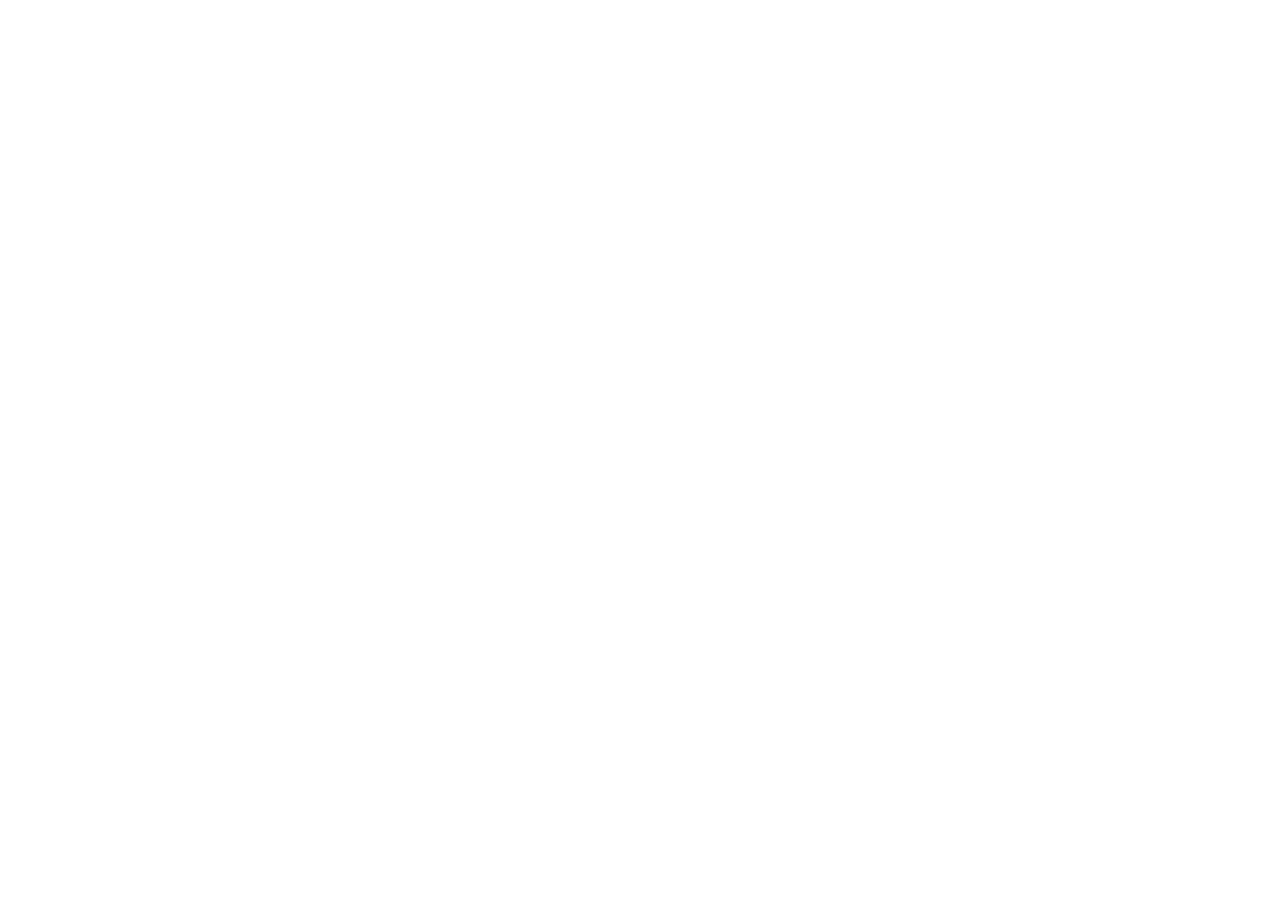
==== index.html @ b6c576e9 "Caricamento file esercizio" ====
<!DOCTYPE html>
<html lang="en">
<head>
    <meta charset="UTF-8">
    <meta http-equiv="X-UA-Compatible" content="IE=edge">
    <meta name="viewport" content="width=device-width, initial-scale=1.0">
    <link rel="stylesheet" href="framework.css">
    <link rel="stylesheet" href="style.css">
    <title>12 Bool</title>
</head>
<body>
    
</body>
</html>
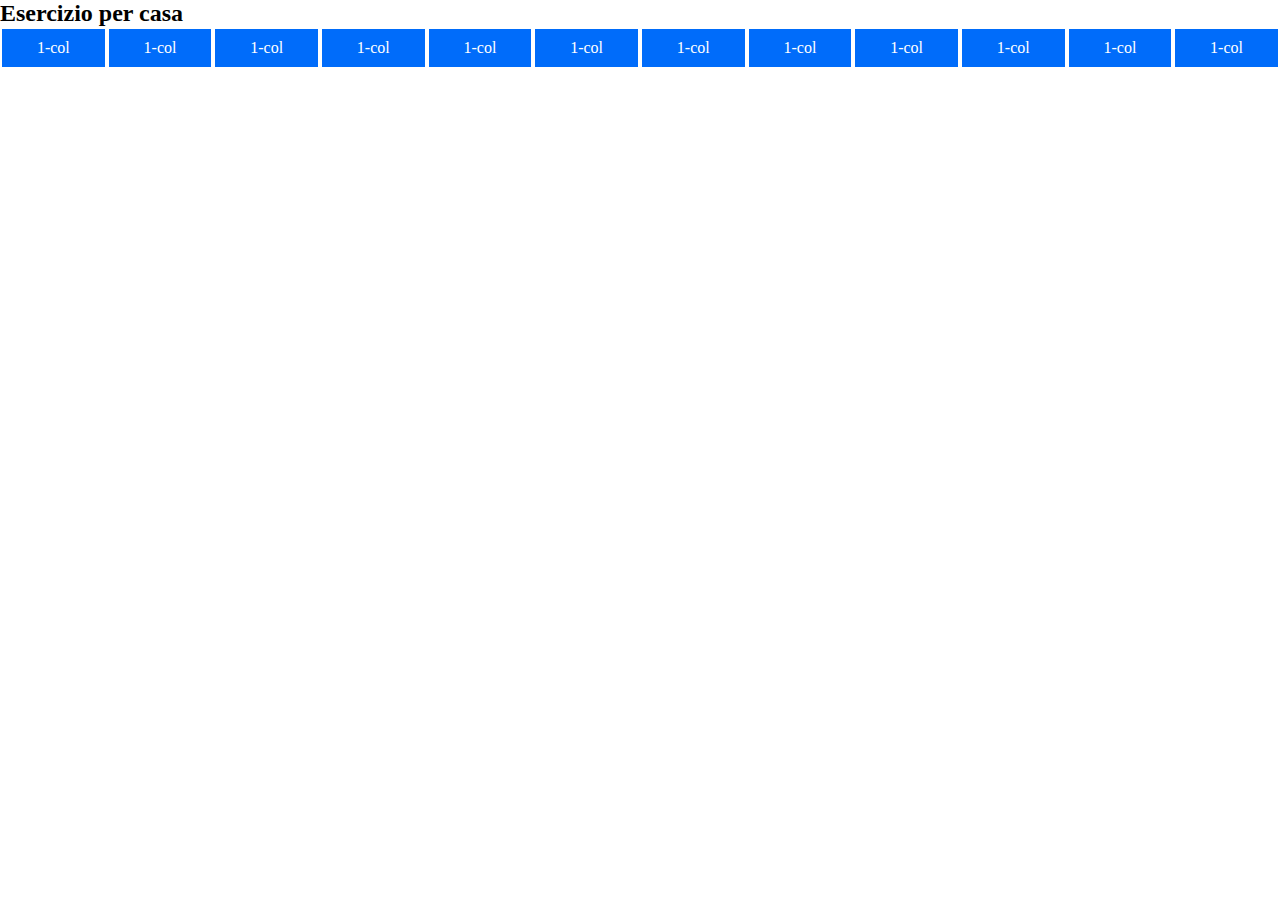
==== commit 57e7e7a6: "struttura base con prima parte del framework e stile del contenuto" ====
--- a/index.html
+++ b/index.html
@@ -10,5 +10,50 @@
 </head>
 <body>
     
+    <div class="container">
+        <div class="row">
+            <div class="col-12">
+                <h2>Esercizio per casa</h2>
+            </div>
+        </div>
+        <div class="row content">
+            <div class="col-1">
+                1-col
+            </div>
+            <div class="col-1">
+                1-col
+            </div>
+            <div class="col-1">
+                1-col
+            </div>
+            <div class="col-1">
+                1-col
+            </div>
+            <div class="col-1">
+                1-col
+            </div>
+            <div class="col-1">
+                1-col
+            </div>
+            <div class="col-1">
+                1-col
+            </div>
+            <div class="col-1">
+                1-col
+            </div>
+            <div class="col-1">
+                1-col
+            </div>
+            <div class="col-1">
+                1-col
+            </div>
+            <div class="col-1">
+                1-col
+            </div>
+            <div class="col-1">
+                1-col
+            </div>
+        </div>
+    </div>
 </body>
 </html>--- a/framework.css
+++ b/framework.css
@@ -0,0 +1,74 @@
+* {
+    margin: 0;
+    padding: 0;
+    box-sizing: border-box;
+}
+
+.container {
+    max-width: 100%;
+}
+
+.row {
+    display: flex;
+    flex-wrap: wrap;
+}
+
+.col-1 {
+    flex-basis: calc( (100% / 12) * 1 );
+    max-width: calc( (100% / 12) * 1 );
+}
+
+.col-2 {
+    flex-basis: calc( (100% / 12) * 2 );
+    max-width: calc( (100% / 12) * 2 );
+}
+
+.col-3 {
+    flex-basis: calc( (100% / 12) * 3 );
+    max-width: calc( (100% / 12) * 3 );
+}
+
+.col-4 {
+    flex-basis: calc( (100% / 12) * 4 );
+    max-width: calc( (100% / 12) * 4 );
+}
+
+.col-5 {
+    flex-basis: calc( (100% / 12) * 5 );
+    max-width: calc( (100% / 12) * 5 );
+}
+
+.col-6 {
+    flex-basis: calc( (100% / 12) * 6 );
+    max-width: calc( (100% / 12) * 6 );
+}
+
+.col-7 {
+    flex-basis: calc( (100% / 12) * 7 );
+    max-width: calc( (100% / 12) * 7 );
+}
+
+.col-8 {
+    flex-basis: calc( (100% / 12) * 8 );
+    max-width: calc( (100% / 12) * 8 );
+}
+
+.col-9 {
+    flex-basis: calc( (100% / 12) * 9 );
+    max-width: calc( (100% / 12) * 9 );
+}
+
+.col-10 {
+    flex-basis: calc( (100% / 12) * 10 );
+    max-width: calc( (100% / 12) * 10 );
+}
+
+.col-11 {
+    flex-basis: calc( (100% / 12) * 11 );
+    max-width: calc( (100% / 12) * 11 );
+}
+
+.col-12 {
+    flex-basis: calc( (100% / 12) * 12 );
+    max-width: calc( (100% / 12) * 12 );
+}
--- a/style.css
+++ b/style.css
@@ -0,0 +1,7 @@
+.content [class*="col-"] {
+    background-color: #006CFA;
+    color: white;
+    padding: 10px;
+    border: 2px solid white;
+    text-align: center;
+}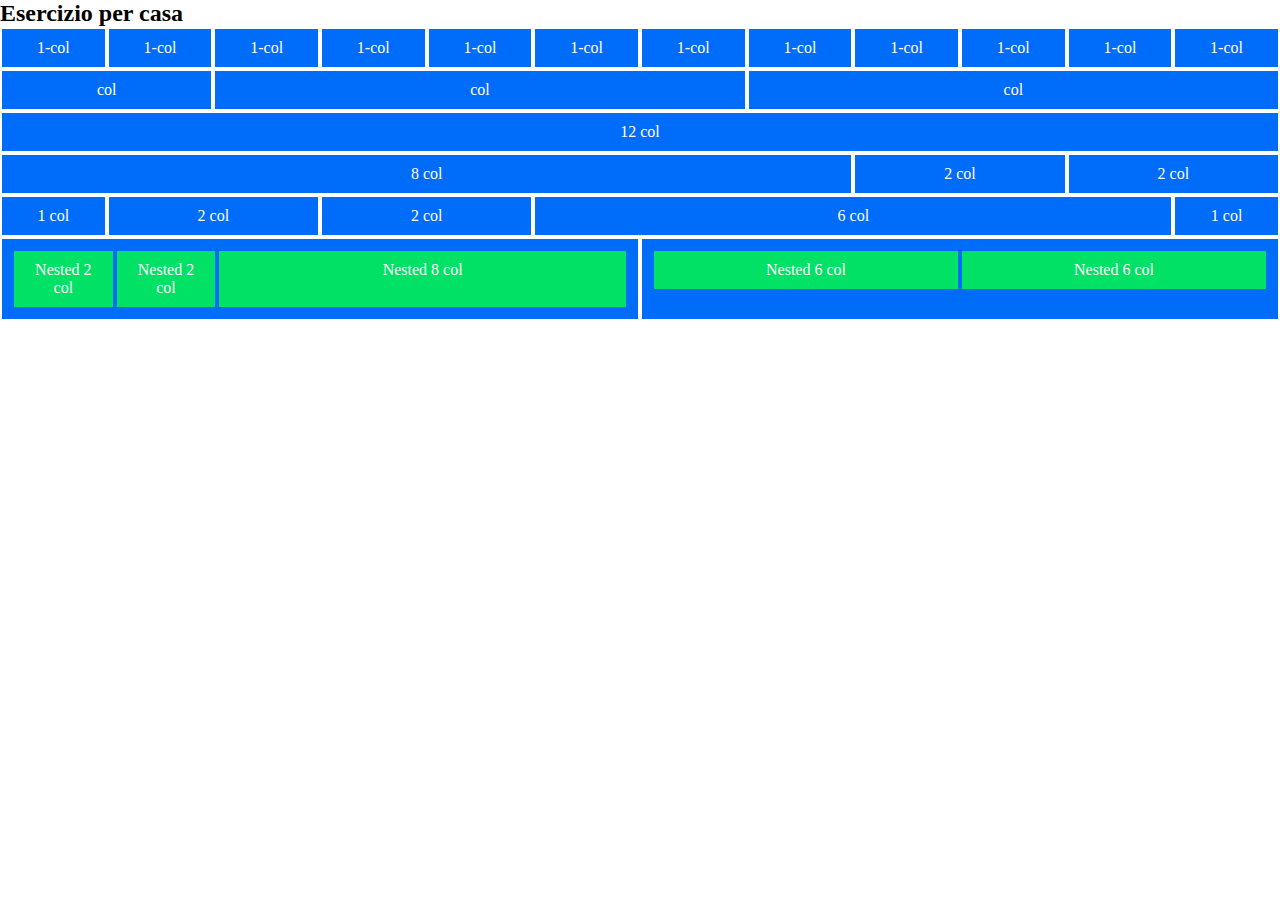
==== commit 3ff743f9: "Completamento prima parte della prima sezione" ====
--- a/index.html
+++ b/index.html
@@ -10,50 +10,130 @@
 </head>
 <body>
     
-    <div class="container">
-        <div class="row">
-            <div class="col-12">
-                <h2>Esercizio per casa</h2>
+    <section>
+        <div class="container">
+            <div class="row">
+                <div class="col-12">
+                    <h2>Esercizio per casa</h2>
+                </div>
+            </div>
+
+            <div class="row content">
+                <div class="col-1">
+                    1-col
+                </div>
+                <div class="col-1">
+                    1-col
+                </div>
+                <div class="col-1">
+                    1-col
+                </div>
+                <div class="col-1">
+                    1-col
+                </div>
+                <div class="col-1">
+                    1-col
+                </div>
+                <div class="col-1">
+                    1-col
+                </div>
+                <div class="col-1">
+                    1-col
+                </div>
+                <div class="col-1">
+                    1-col
+                </div>
+                <div class="col-1">
+                    1-col
+                </div>
+                <div class="col-1">
+                    1-col
+                </div>
+                <div class="col-1">
+                    1-col
+                </div>
+                <div class="col-1">
+                    1-col
+                </div>
+            </div>
+
+            <div class="row content">
+                <div class="col-2">
+                    col
+                </div>
+                <div class="col-5">
+                    col
+                </div>
+                <div class="col-5">
+                    col
+                </div>
+            </div>
+
+            <div class="row content">
+                <div class="col-12">
+                    12 col
+                </div>
+            </div>
+
+            <div class="row content">
+                <div class="col-8">
+                    8 col
+                </div>
+                <div class="col-2">
+                    2 col
+                </div>
+                <div class="col-2">
+                    2 col
+                </div>
+            </div>
+
+            <div class="row content">
+                <div class="col-1">
+                    1 col
+                </div>
+                <div class="col-2">
+                    2 col
+                </div>
+                <div class="col-2">
+                    2 col
+                </div>
+                <div class="col-6">
+                    6 col
+                </div>
+                <div class="col-1">
+                    1 col
+                </div>
+            </div>
+
+            <div class="row content">
+                <div class="col-6">
+                    <div class="row content-alt">
+                        <div class="col-2">
+                            Nested 2 col
+                        </div>
+                        <div class="col-2">
+                            Nested 2 col
+                        </div>
+                        <div class="col-8">
+                            Nested 8 col
+                        </div>
+                    </div>
+                </div>
+                <div class="col-6">
+                    <div class="row content-alt">
+                        <div class="col-6">
+                            Nested 6 col
+                        </div>
+                        <div class="col-6">
+                            Nested 6 col
+                        </div>
+                    </div>
+                </div>
             </div>
         </div>
-        <div class="row content">
-            <div class="col-1">
-                1-col
-            </div>
-            <div class="col-1">
-                1-col
-            </div>
-            <div class="col-1">
-                1-col
-            </div>
-            <div class="col-1">
-                1-col
-            </div>
-            <div class="col-1">
-                1-col
-            </div>
-            <div class="col-1">
-                1-col
-            </div>
-            <div class="col-1">
-                1-col
-            </div>
-            <div class="col-1">
-                1-col
-            </div>
-            <div class="col-1">
-                1-col
-            </div>
-            <div class="col-1">
-                1-col
-            </div>
-            <div class="col-1">
-                1-col
-            </div>
-            <div class="col-1">
-                1-col
-            </div>
-        </div>
-    </div>
+    </section>
+
+
+    
 </body>
 </html>--- a/style.css
+++ b/style.css
@@ -4,4 +4,12 @@
     padding: 10px;
     border: 2px solid white;
     text-align: center;
+}
+
+.content-alt [class*="col-"] {
+    background-color: #00E165;
+    color: white;
+    padding: 10px;
+    border: 2px solid #006CFA;
+    text-align: center;
 }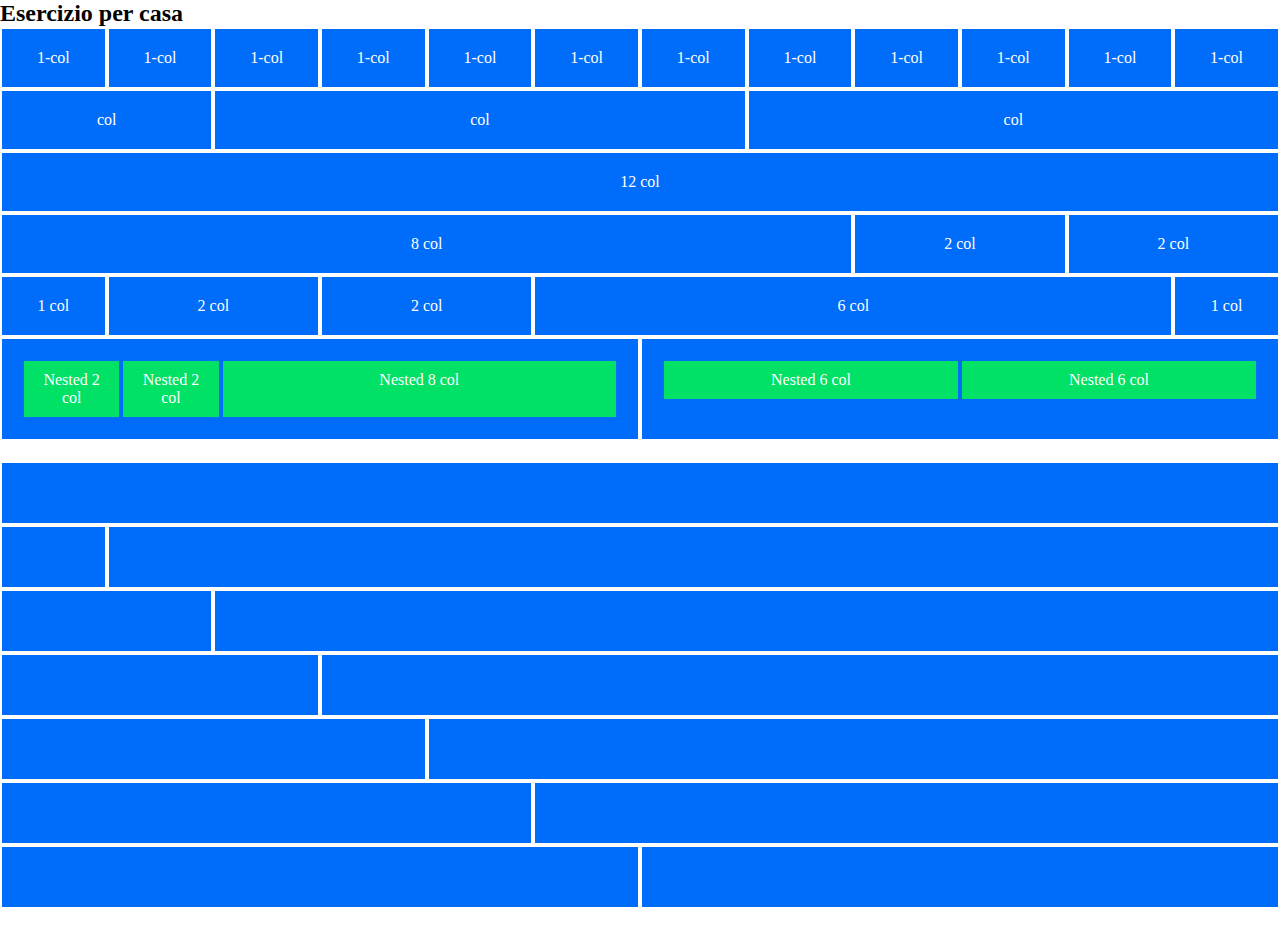
==== commit 0f1db2ff: "aggiunta la seconda parte senza testo" ====
--- a/index.html
+++ b/index.html
@@ -133,7 +133,43 @@
         </div>
     </section>
 
+    <section>
+        <div class="container">
+            <div class="row no-content">
+                <div class="col-12"></div>
+            </div>
 
-    
+            <div class="row no-content">
+                <div class="col-1"></div>
+                <div class="col-11"></div>
+            </div>
+
+            <div class="row no-content">
+                <div class="col-2"></div>
+                <div class="col-10"></div>
+            </div>
+
+            <div class="row no-content">
+                <div class="col-3"></div>
+                <div class="col-9"></div>
+            </div>
+
+            <div class="row no-content">
+                <div class="col-4"></div>
+                <div class="col-8"></div>
+            </div>
+
+            <div class="row no-content">
+                <div class="col-5"></div>
+                <div class="col-7"></div>
+            </div>
+
+            <div class="row no-content">
+                <div class="col-6"></div>
+                <div class="col-6"></div>
+            </div>
+        </div>
+    </section>
+
 </body>
 </html>--- a/style.css
+++ b/style.css
@@ -1,7 +1,7 @@
 .content [class*="col-"] {
     background-color: #006CFA;
     color: white;
-    padding: 10px;
+    padding: 20px;
     border: 2px solid white;
     text-align: center;
 }
@@ -12,4 +12,16 @@
     padding: 10px;
     border: 2px solid #006CFA;
     text-align: center;
+}
+
+section {
+    padding-bottom: 20px;
+}
+
+.no-content [class*="col-"] {
+    background-color: #006CFA;
+    color: white;
+    padding: 30px;
+    border: 2px solid white;
+    text-align: center;
 }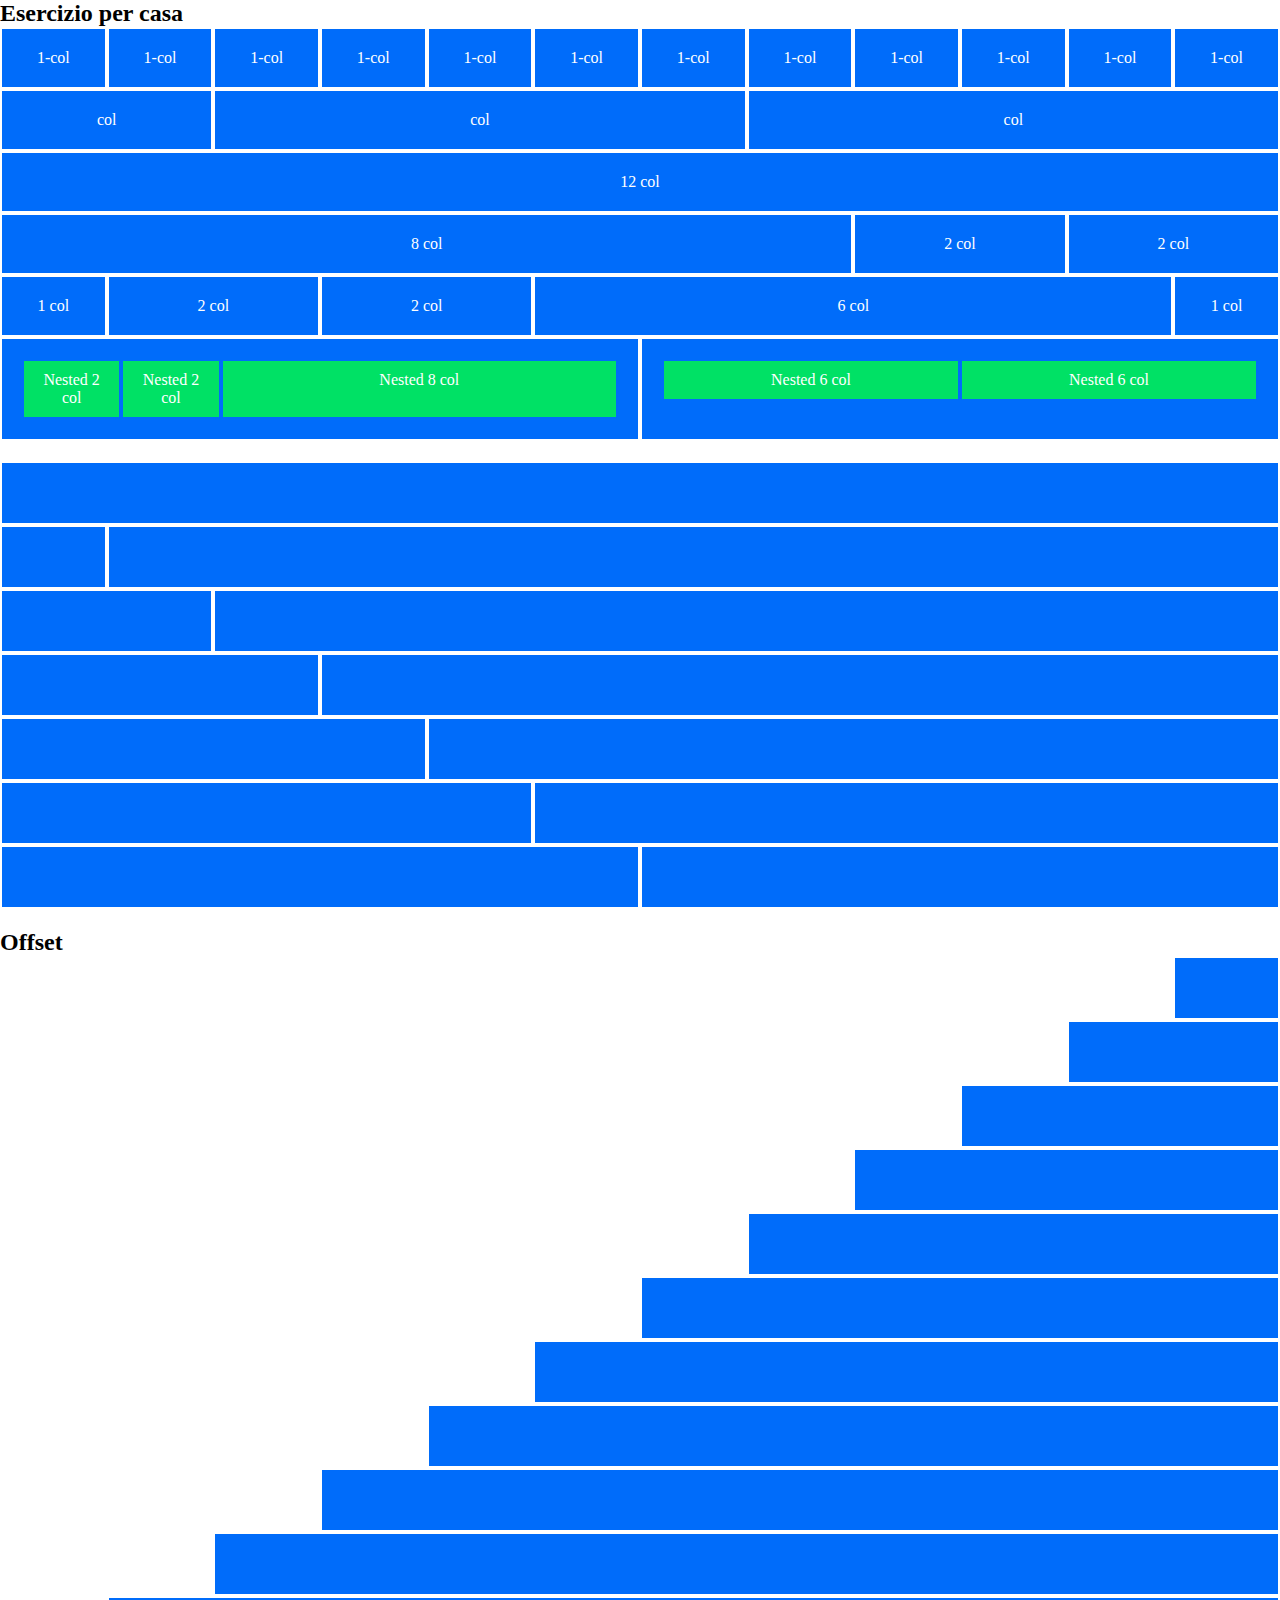
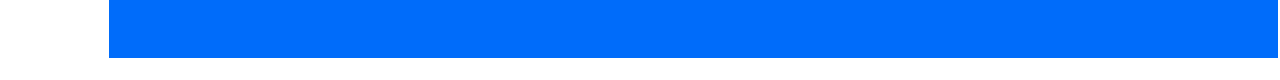
==== commit 77b1348e: "Effettuate modifiche ed aggiunta la sezione con gli offset" ====
--- a/index.html
+++ b/index.html
@@ -171,5 +171,67 @@
         </div>
     </section>
 
+    <section>
+        <div class="row">
+            <div class="col-12">
+                <h2>Offset</h2>
+            </div>
+        </div>
+
+        <div class="row no-content">
+            <div class="col-offset-11"></div>
+            <div class="col-1"></div>
+        </div>
+
+        <div class="row no-content">
+            <div class="col-offset-10"></div>
+            <div class="col-2"></div>
+        </div>
+
+        <div class="row no-content">
+            <div class="col-offset-9"></div>
+            <div class="col-3"></div>
+        </div>
+
+        <div class="row no-content">
+            <div class="col-offset-8"></div>
+            <div class="col-4"></div>
+        </div>
+
+        <div class="row no-content">
+            <div class="col-offset-7"></div>
+            <div class="col-5"></div>
+        </div>
+
+        <div class="row no-content">
+            <div class="col-offset-6"></div>
+            <div class="col-6"></div>
+        </div>
+
+        <div class="row no-content">
+            <div class="col-offset-5"></div>
+            <div class="col-7"></div>
+        </div>
+
+        <div class="row no-content">
+            <div class="col-offset-4"></div>
+            <div class="col-8"></div>
+        </div>
+
+        <div class="row no-content">
+            <div class="col-offset-3"></div>
+            <div class="col-9"></div>
+        </div>
+
+        <div class="row no-content">
+            <div class="col-offset-2"></div>
+            <div class="col-10"></div>
+        </div>
+
+        <div class="row no-content">
+            <div class="col-offset-1"></div>
+            <div class="col-11"></div>
+        </div>
+    </section>
 </body>
 </html>--- a/framework.css
+++ b/framework.css
@@ -12,6 +12,8 @@
     display: flex;
     flex-wrap: wrap;
 }
+
+/* Colonne */
 
 .col-1 {
     flex-basis: calc( (100% / 12) * 1 );
@@ -72,3 +74,53 @@
     flex-basis: calc( (100% / 12) * 12 );
     max-width: calc( (100% / 12) * 12 );
 }
+
+/* OFFSET */
+
+.col-offset-1 {
+    margin-left: calc( (100% / 12) * 1 );
+}
+
+.col-offset-2 {
+    margin-left: calc( (100% / 12) * 2 );
+}
+
+.col-offset-3 {
+    margin-left: calc( (100% / 12) * 3 );  
+}
+
+.col-offset-4 {
+    margin-left: calc( (100% / 12) * 4 ); 
+}
+
+.col-offset-5 {
+    margin-left: calc( (100% / 12) * 5 );
+}
+
+.col-offset-6 {
+    margin-left: calc( (100% / 12) * 6 );  
+}
+
+.col-offset-7 {
+    margin-left: calc( (100% / 12) * 7 ); 
+}
+
+.col-offset-8 {
+    margin-left: calc( (100% / 12) * 8 );
+}
+
+.col-offset-9 {
+    margin-left: calc( (100% / 12) * 9 );
+}
+
+.col-offset-10 {
+    margin-left: calc( (100% / 12) * 10 ); 
+}
+
+.col-offset-11 {
+    margin-left: calc( (100% / 12) * 11 );
+}
+
+.col-offset-12 {
+    margin-left: calc( (100% / 12) * 12 );
+}--- a/style.css
+++ b/style.css
@@ -23,5 +23,9 @@
     color: white;
     padding: 30px;
     border: 2px solid white;
-    text-align: center;
+}
+
+.no-content [class*="col-offset"] {
+    border: 0;
+    padding: 0;
 }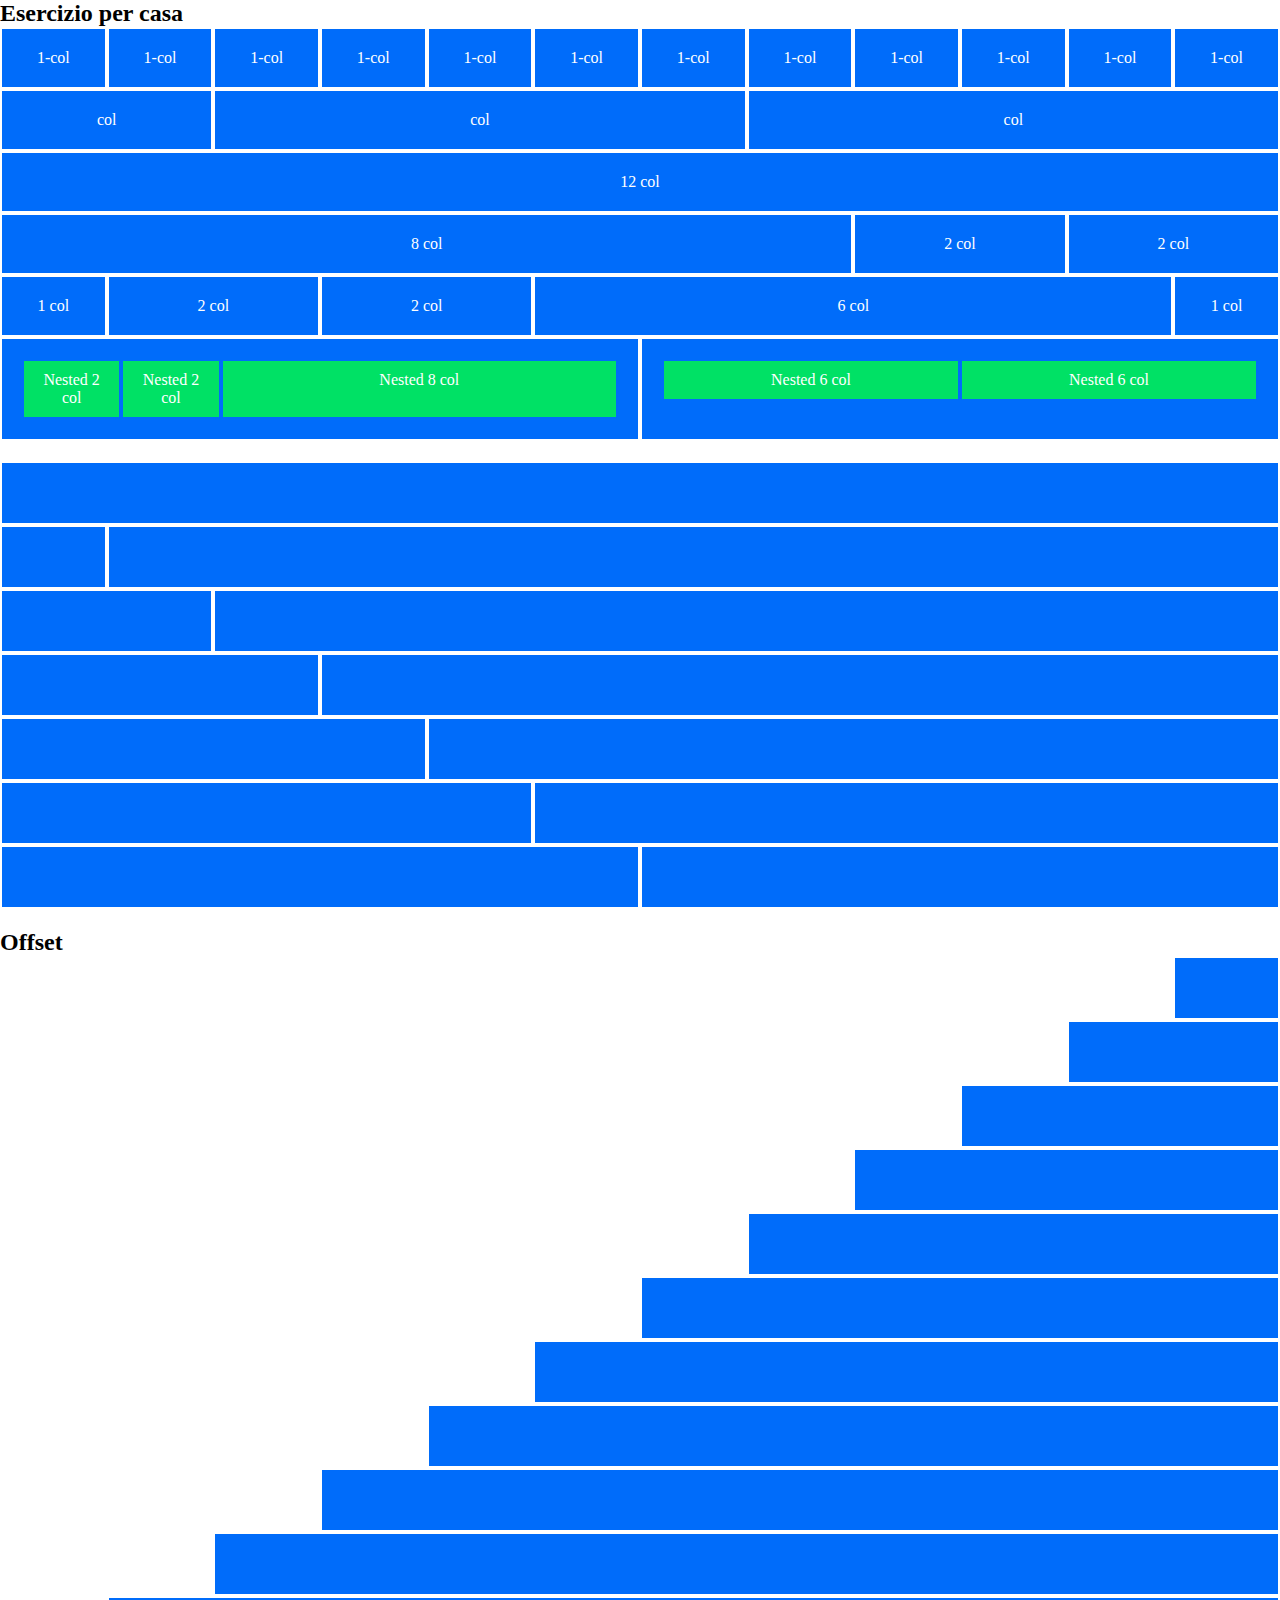
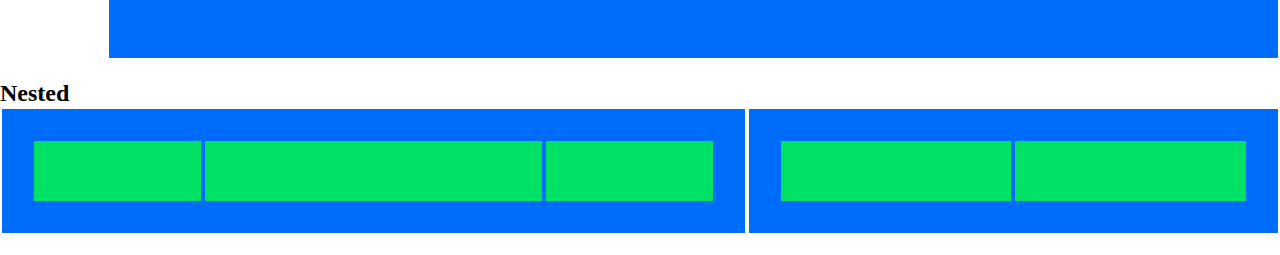
==== commit 5269ed00: "Aggiunta sezione "Nested"" ====
--- a/index.html
+++ b/index.html
@@ -233,5 +233,29 @@
             <div class="col-11"></div>
         </div>
     </section>
+
+    <section>
+        <div class="row">
+            <div class="col-12">
+                <h2>Nested</h2>
+            </div>
+        </div>
+
+        <div class="row no-content">
+            <div class="col-7">
+                <div class="row no-content-alt">
+                    <div class="col-3"></div>
+                    <div class="col-6"></div>
+                    <div class="col-3"></div>
+                </div>
+            </div>
+            <div class="col-5">
+                <div class="row no-content-alt">
+                    <div class="col-6"></div>
+                    <div class="col-6"></div>
+                </div>
+            </div>
+        </div>
+    </section>
 </body>
 </html>--- a/style.css
+++ b/style.css
@@ -20,9 +20,14 @@
 
 .no-content [class*="col-"] {
     background-color: #006CFA;
-    color: white;
     padding: 30px;
     border: 2px solid white;
+}
+
+.no-content-alt [class*="col-"] {
+    background-color: #00E165;
+    padding: 30px;
+    border: 2px solid #006CFA;
 }
 
 .no-content [class*="col-offset"] {
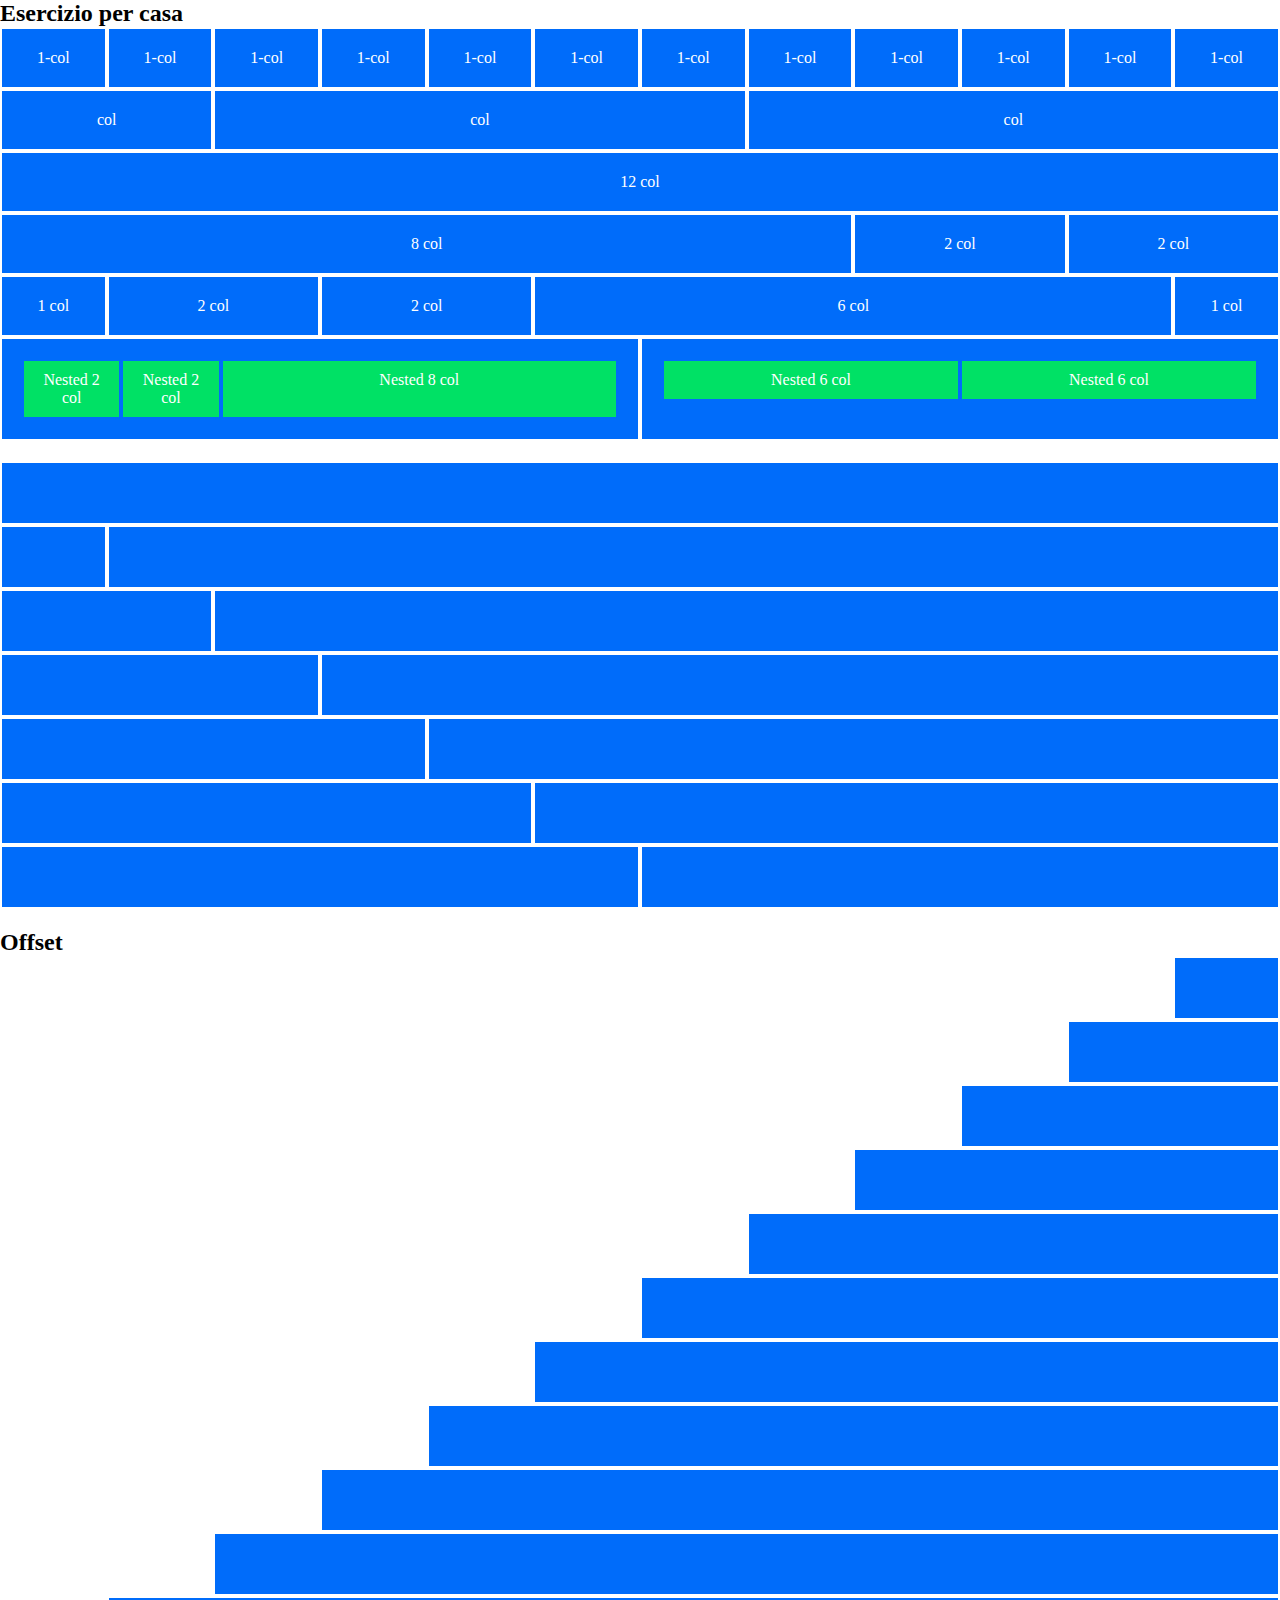
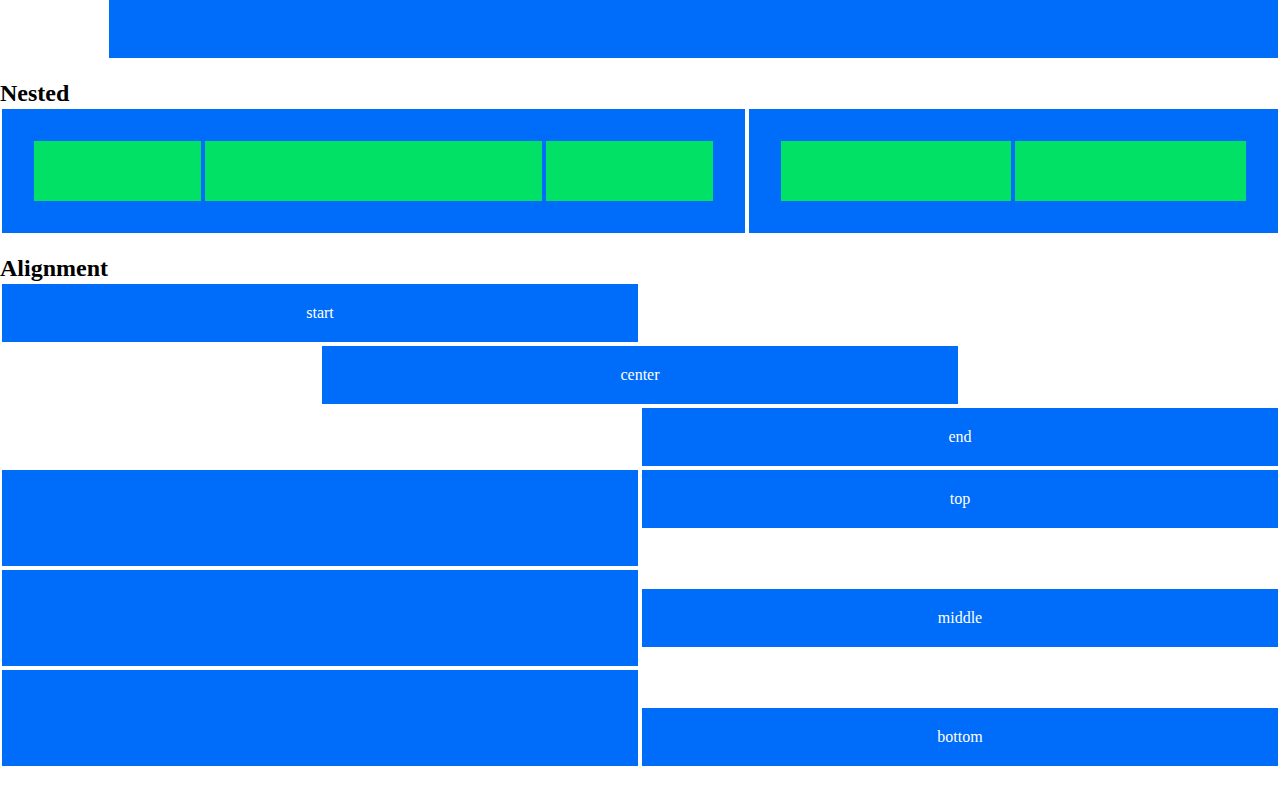
==== commit 9ce33f27: "Aggiunta sezione "Alignment"" ====
--- a/index.html
+++ b/index.html
@@ -257,5 +257,45 @@
             </div>
         </div>
     </section>
+
+    <section>
+        <div class="row">
+            <h2>Alignment</h2>
+        </div>
+
+        <div class="row content justify-start">
+            <div class="col-6">
+                start
+            </div>
+        </div>
+
+        <div class="row content justify-center">
+            <div class="col-6">
+                center
+            </div>
+        </div>
+
+        <div class="row content justify-end">
+            <div class="col-6">
+                end
+            </div>
+        </div>
+
+        <div class="row content align-start">
+            <div class="col-6 lg"></div>
+            <div class="col-6">top</div>
+        </div>
+
+        <div class="row content align-center">
+            <div class="col-6 lg"></div>
+            <div class="col-6">middle</div>
+        </div>
+
+        <div class="row content align-end">
+            <div class="col-6 lg"></div>
+            <div class="col-6">bottom</div>
+        </div>
+
+    </section>
 </body>
 </html>--- a/framework.css
+++ b/framework.css
@@ -123,4 +123,30 @@
 
 .col-offset-12 {
     margin-left: calc( (100% / 12) * 12 );
+}
+
+/* Flex-Start non necessario */
+
+.row.justify-start {
+    justify-content: flex-start;
+}
+
+.row.justify-center {
+    justify-content: center;
+}
+
+.row.justify-end {
+    justify-content: flex-end;
+}
+
+.row.align-start {
+    align-items: flex-start;
+}
+
+.row.row.align-center {
+    align-items: center;
+}
+
+.row.align-end {
+    align-items: flex-end;
 }--- a/style.css
+++ b/style.css
@@ -33,4 +33,8 @@
 .no-content [class*="col-offset"] {
     border: 0;
     padding: 0;
+}
+
+.content .lg {
+    height: 100px;
 }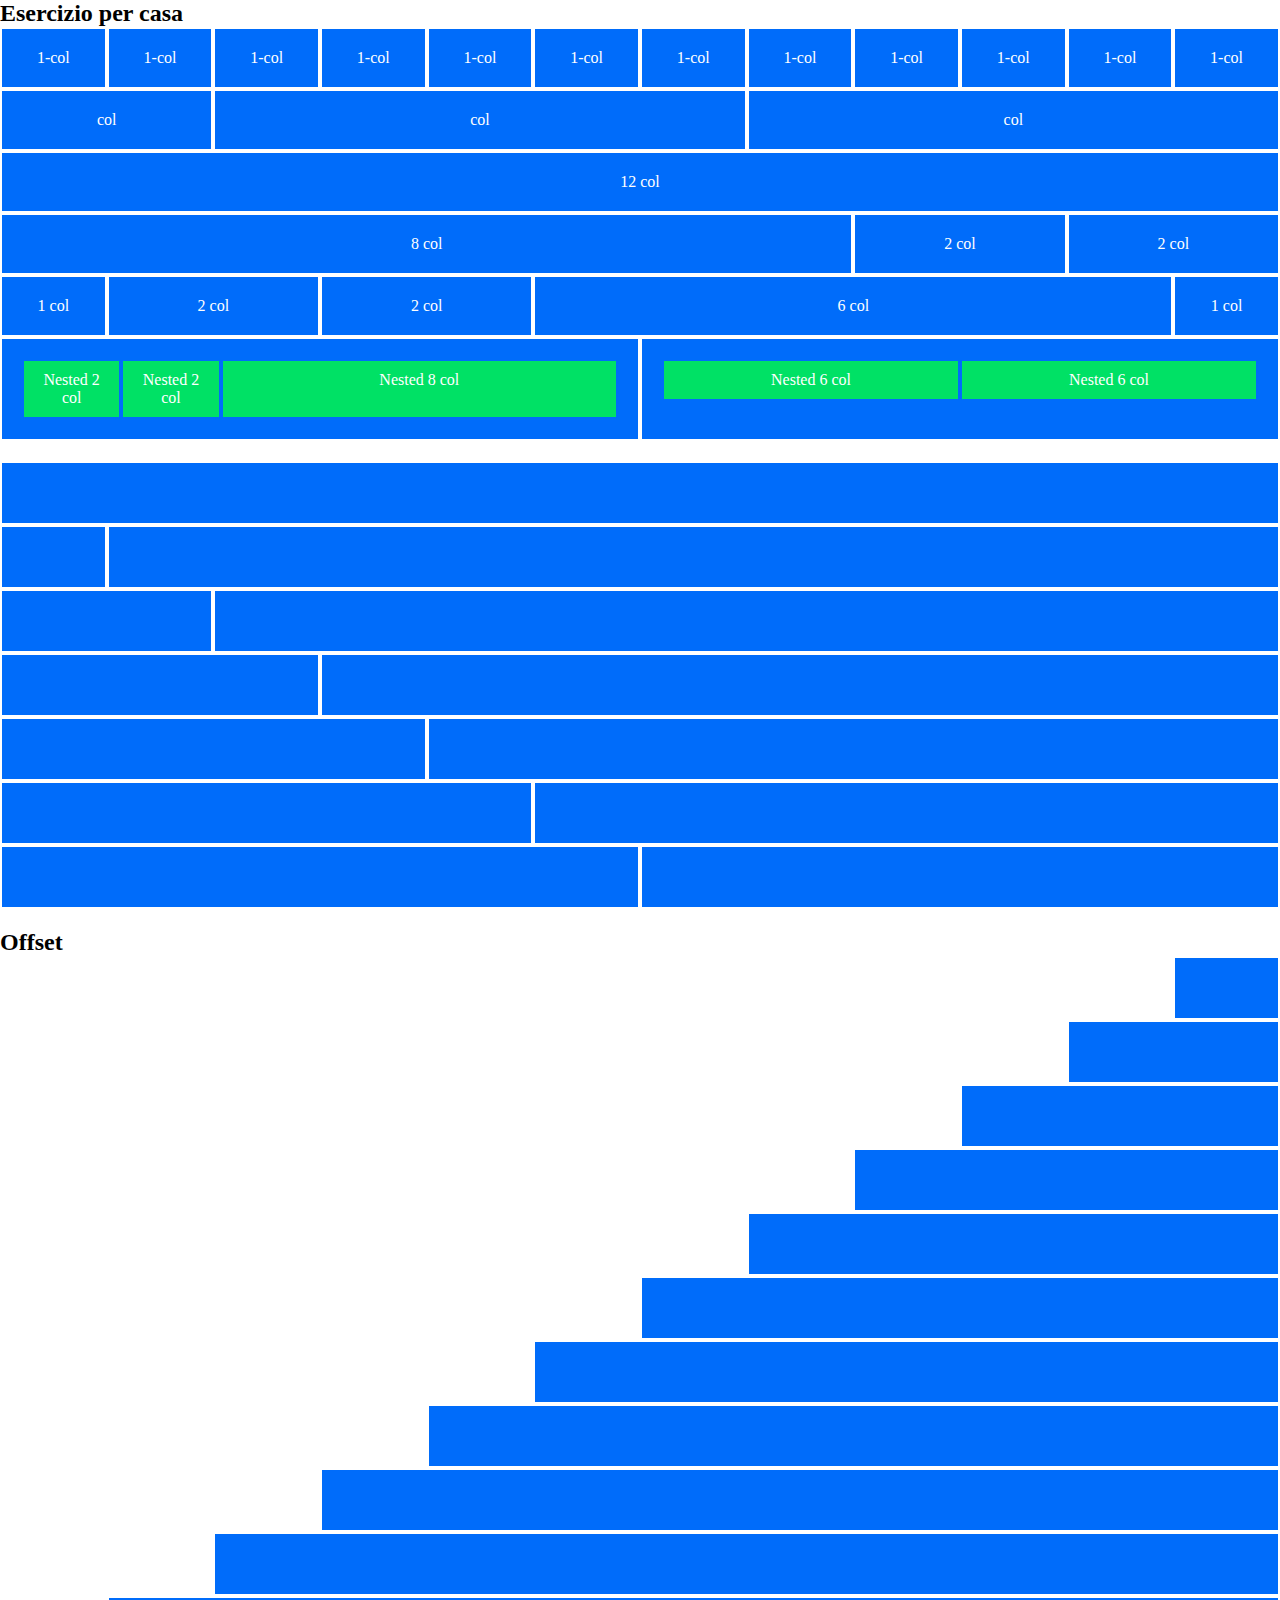
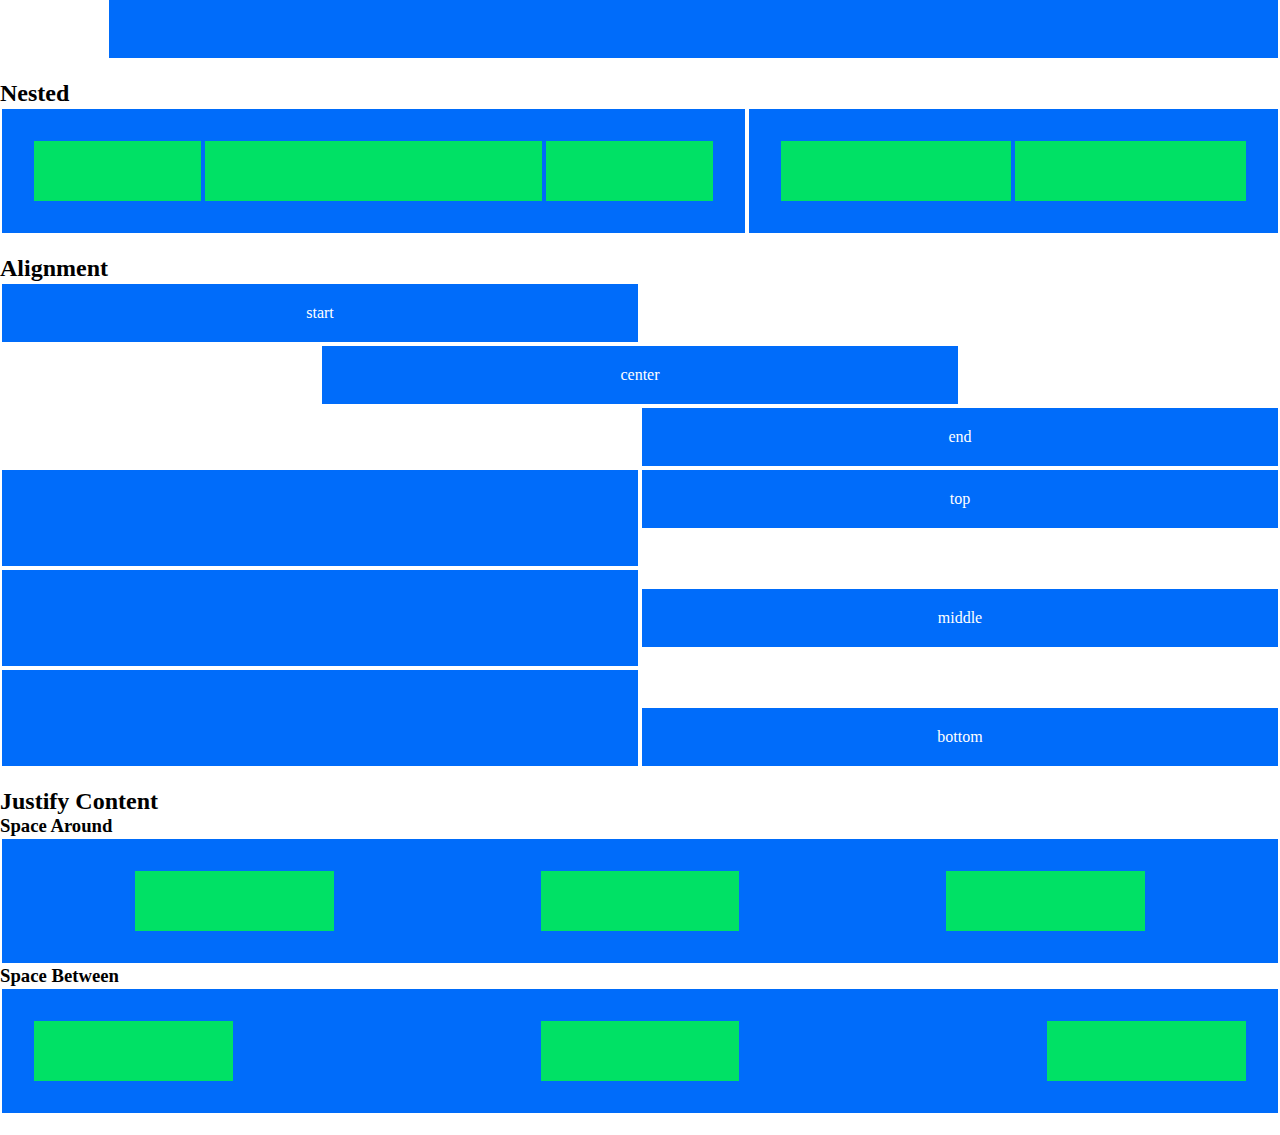
==== commit e0b8dc53: "Aggiunta l'ultima sezione" ====
--- a/index.html
+++ b/index.html
@@ -297,5 +297,42 @@
         </div>
 
     </section>
+
+    <section>
+        <div class="row">
+            <div class="col-12">
+                <h2>Justify Content</h2>
+            </div>
+            <div class="col-12">
+                <h3>Space Around</h3>
+            </div>
+        </div>
+
+        <div class="row no-content">
+            <div class="col-12">
+                <div class="row no-content-alt justify-around">
+                    <div class="col-2"></div>
+                    <div class="col-2"></div>
+                    <div class="col-2"></div>
+                </div>
+            </div>
+        </div>
+
+        <div class="row">
+            <div class="col-12">
+                <h3>Space Between</h3>
+            </div>
+        </div>
+
+        <div class="row no-content">
+            <div class="col-12">
+                <div class="row no-content-alt justify-between">
+                    <div class="col-2"></div>
+                    <div class="col-2"></div>
+                    <div class="col-2"></div>
+                </div>
+            </div>
+        </div>
+    </section>
 </body>
 </html>--- a/framework.css
+++ b/framework.css
@@ -149,4 +149,12 @@
 
 .row.align-end {
     align-items: flex-end;
+}
+
+.row.justify-around {
+    justify-content: space-around;
+}
+
+.row.row.justify-between {
+    justify-content: space-between;
 }